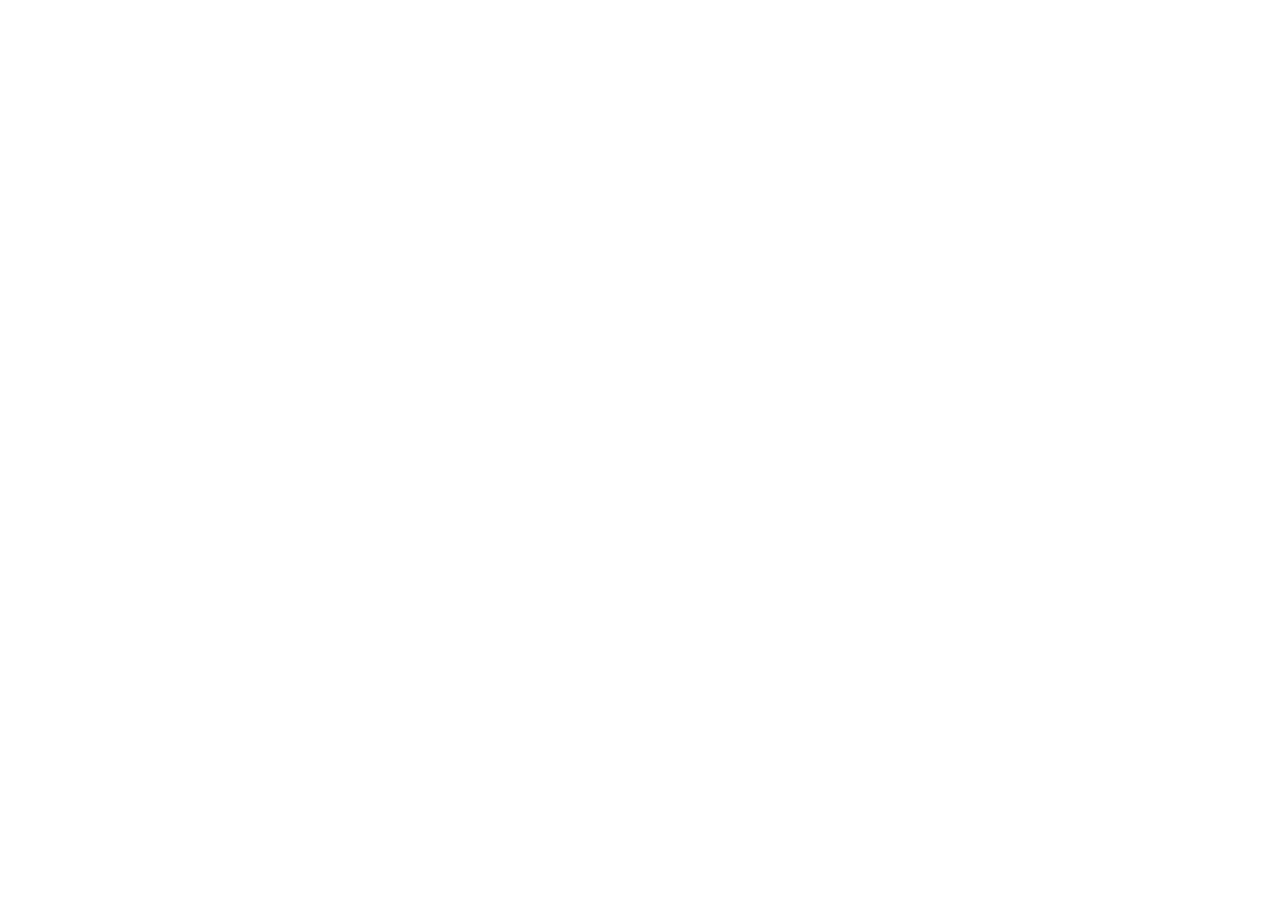
==== index.html @ c0df2252 "First commit" ====
<!DOCTYPE html>
<html>

<head>
    <title>Demo</title>

    <link rel="stylesheet" href="https://ajax.aspnetcdn.com/ajax/bootstrap/3.3.6/css/bootstrap.min.css">
    <script src="https://ajax.aspnetcdn.com/ajax/jQuery/jquery-1.12.4.min.js"></script>
    <script src="https://ajax.aspnetcdn.com/ajax/bootstrap/3.3.6/bootstrap.min.js"></script>

    <style>
        .gly-ani {
          animation: ani 2s infinite linear;
        }
        @keyframes ani {
          0% {
            transform: rotate(0deg);
          }
          100% {
            transform: rotate(359deg);
          }
        }
    </style>  
</head>

<body>
<div class="container">

    <span class="glyphicon glyphicon-refresh gly-ani" style="font-size:40px;"></span>

</div>
</body>

</html>
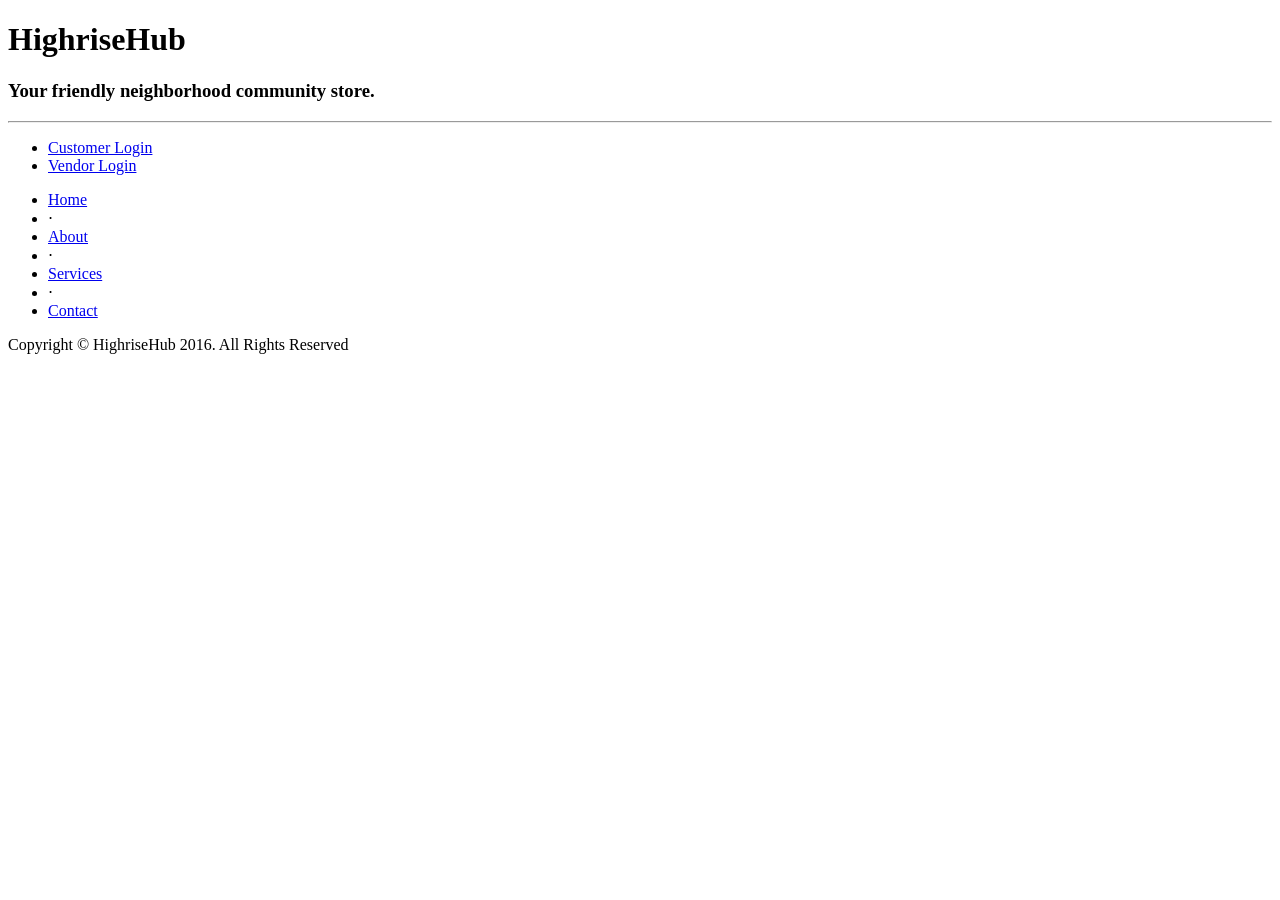
==== commit ce2d388a: "Added more functionality like reviews, daily subscription enhancements" ====
--- a/index.html
+++ b/index.html
@@ -1,34 +1,103 @@
-<!DOCTYPE html>
-<html>
-
-<head>
-    <title>Demo</title>
-
-    <link rel="stylesheet" href="https://ajax.aspnetcdn.com/ajax/bootstrap/3.3.6/css/bootstrap.min.css">
-    <script src="https://ajax.aspnetcdn.com/ajax/jQuery/jquery-1.12.4.min.js"></script>
-    <script src="https://ajax.aspnetcdn.com/ajax/bootstrap/3.3.6/bootstrap.min.js"></script>
-
-    <style>
-        .gly-ani {
-          animation: ani 2s infinite linear;
-        }
-        @keyframes ani {
-          0% {
-            transform: rotate(0deg);
-          }
-          100% {
-            transform: rotate(359deg);
-          }
-        }
-    </style>  
-</head>
-
-<body>
-<div class="container">
-
-    <span class="glyphicon glyphicon-refresh gly-ani" style="font-size:40px;"></span>
-
-</div>
-</body>
-
-</html>+<!DOCTYPE html>
+<html lang="en">
+
+<head>
+
+    <meta charset="utf-8">
+    <meta http-equiv="X-UA-Compatible" content="IE=edge">
+    <meta name="viewport" content="width=device-width, initial-scale=1">
+    <meta name="description" content="">
+    <meta name="author" content="">
+
+    <title>HighriseHub - Welcome</title>
+
+    <!-- Bootstrap Core CSS -->
+    <link href="css/bootstrap.min.css" rel="stylesheet">
+
+    <!-- Custom CSS -->
+    <link href="css/landing-page.css" rel="stylesheet">
+
+    <!-- Custom Fonts -->
+    <link href="font-awesome/css/font-awesome.min.css" rel="stylesheet" type="text/css">
+    <link href="https://fonts.googleapis.com/css?family=Lato:300,400,700,300italic,400italic,700italic" rel="stylesheet" type="text/css">
+
+    <!-- HTML5 Shim and Respond.js IE8 support of HTML5 elements and media queries -->
+    <!-- WARNING: Respond.js doesn't work if you view the page via file:// -->
+    <!--[if lt IE 9]>
+        <script src="https://oss.maxcdn.com/libs/html5shiv/3.7.0/html5shiv.js"></script>
+        <script src="https://oss.maxcdn.com/libs/respond.js/1.4.2/respond.min.js"></script>
+    <![endif]-->
+
+</head>
+
+<body>
+
+  
+
+    <!-- Header -->
+    <a name="about"></a>
+    <div class="intro-header">
+        <div class="container">
+
+            <div class="row">
+                <div class="col-lg-12">
+                    <div class="intro-message">
+                        <h1>HighriseHub</h1>
+                        <h3>Your friendly neighborhood community store.</h3>
+                        <hr class="intro-divider">
+                        <ul class="list-inline intro-social-buttons">
+                            <li>
+                                <a href="http://10.52.98.115/customer-login.html" class="btn btn-default btn-lg"> <span class="network-name">Customer Login</span></a>
+                            </li>
+                            <li>
+                                <a href="http://10.52.98.115/vendor-login.html" class="btn btn-default btn-lg"> <span class="network-name">Vendor Login</span></a>
+                            </li>
+
+                        </ul>
+                    </div>
+                </div>
+            </div>
+
+        </div>
+        <!-- /.container -->
+
+    </div>
+    <!-- /.intro-header -->
+
+    <!-- Footer -->
+    <footer>
+        <div class="container">
+            <div class="row">
+                <div class="col-lg-12">
+                    <ul class="list-inline">
+                        <li>
+                            <a href="#">Home</a>
+                        </li>
+                        <li class="footer-menu-divider">&sdot;</li>
+                        <li>
+                            <a href="#about">About</a>
+                        </li>
+                        <li class="footer-menu-divider">&sdot;</li>
+                        <li>
+                            <a href="#services">Services</a>
+                        </li>
+                        <li class="footer-menu-divider">&sdot;</li>
+                        <li>
+                            <a href="#contact">Contact</a>
+                        </li>
+                    </ul>
+                    <p class="copyright text-muted small">Copyright &copy; HighriseHub 2016. All Rights Reserved</p>
+                </div>
+            </div>
+        </div>
+    </footer>
+
+    <!-- jQuery -->
+    <script src="js/jquery.js"></script>
+
+    <!-- Bootstrap Core JavaScript -->
+    <script src="js/bootstrap.min.js"></script>
+
+</body>
+
+</html>
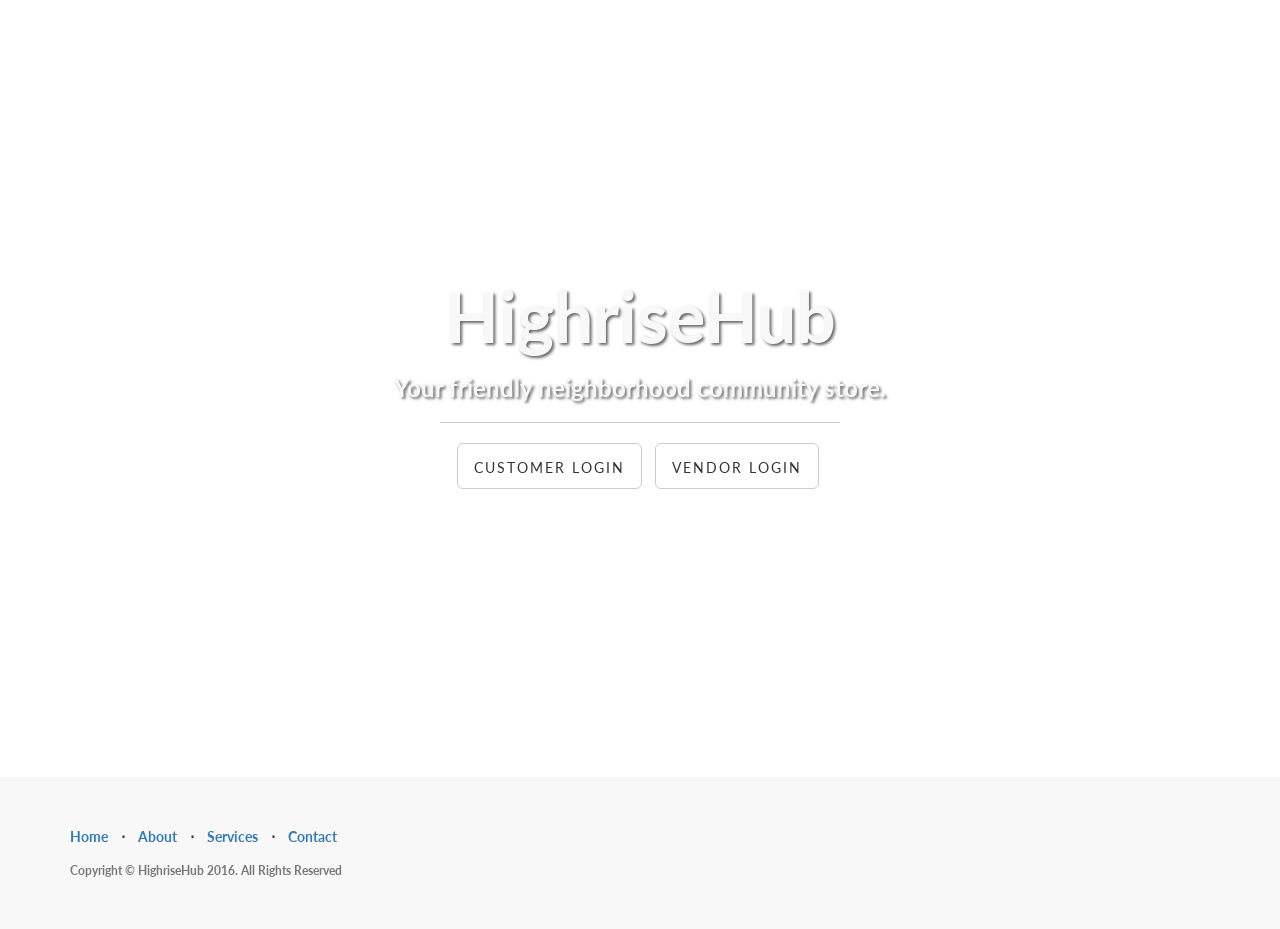
==== commit 9e72d1e6: "Changed the database schema to add categories, reviews, order fields like fulfilled, order amount. V" ====
--- a/index.html
+++ b/index.html
@@ -47,10 +47,10 @@
                         <hr class="intro-divider">
                         <ul class="list-inline intro-social-buttons">
                             <li>
-                                <a href="http://10.52.98.115/customer-login.html" class="btn btn-default btn-lg"> <span class="network-name">Customer Login</span></a>
+                                <a href=http://e3422a76.ngrok.io/customer-login.html" class="btn btn-default btn-lg"> <span class="network-name">Customer Login</span></a>
                             </li>
                             <li>
-                                <a href="http://10.52.98.115/vendor-login.html" class="btn btn-default btn-lg"> <span class="network-name">Vendor Login</span></a>
+                                <a href="http://e3422a76.ngrok.io/vendor-login.html" class="btn btn-default btn-lg"> <span class="network-name">Vendor Login</span></a>
                             </li>
 
                         </ul>
--- a/css/landing-page.css
+++ b/css/landing-page.css
@@ -0,0 +1,170 @@
+/*
+ * Start Bootstrap - Landing Page (http://startbootstrap.com/)
+ * Copyright 2013-2016 Start Bootstrap
+ * Licensed under MIT (https://github.com/BlackrockDigital/startbootstrap/blob/gh-pages/LICENSE)
+ */
+
+body,
+html {
+    width: 100%;
+    height: 100%;
+}
+
+body,
+h1,
+h2,
+h3,
+h4,
+h5,
+h6 {
+    font-family: "Lato","Helvetica Neue",Helvetica,Arial,sans-serif;
+    font-weight: 700;
+}
+
+.topnav {
+    font-size: 14px; 
+}
+
+.lead {
+    font-size: 18px;
+    font-weight: 400;
+}
+
+.intro-header {
+    padding-top: 50px; /* If you're making other pages, make sure there is 50px of padding to make sure the navbar doesn't overlap content! */
+    padding-bottom: 50px;
+    text-align: center;
+    color: #f8f8f8;
+    background: url(../img/intro-bg.jpg) no-repeat center center;
+    background-size: cover;
+}
+
+.intro-message {
+    position: relative;
+    padding-top: 20%;
+    padding-bottom: 20%;
+}
+
+.intro-message > h1 {
+    margin: 0;
+    text-shadow: 2px 2px 3px rgba(0,0,0,0.6);
+    font-size: 5em;
+}
+
+.intro-divider {
+    width: 400px;
+    border-top: 1px solid #f8f8f8;
+    border-bottom: 1px solid rgba(0,0,0,0.2);
+}
+
+.intro-message > h3 {
+    text-shadow: 2px 2px 3px rgba(0,0,0,0.6);
+}
+
+@media(max-width:767px) {
+    .intro-message {
+        padding-bottom: 15%;
+    }
+
+    .intro-message > h1 {
+        font-size: 3em;
+    }
+
+    ul.intro-social-buttons > li {
+        display: block;
+        margin-bottom: 20px;
+        padding: 0;
+    }
+
+    ul.intro-social-buttons > li:last-child {
+        margin-bottom: 0;
+    }
+
+    .intro-divider {
+        width: 100%;
+    }
+}
+
+.network-name {
+    text-transform: uppercase;
+    font-size: 14px;
+    font-weight: 400;
+    letter-spacing: 2px;
+}
+
+.content-section-a {
+    padding: 50px 0;
+    background-color: #f8f8f8;
+}
+
+.content-section-b {
+    padding: 50px 0;
+    border-top: 1px solid #e7e7e7;
+    border-bottom: 1px solid #e7e7e7;
+}
+
+.section-heading {
+    margin-bottom: 30px;
+}
+
+.section-heading-spacer {
+    float: left;
+    width: 200px;
+    border-top: 3px solid #e7e7e7;
+}
+
+.banner {
+    padding: 100px 0;
+    color: #f8f8f8;
+    background: url(../img/banner-bg.jpg) no-repeat center center;
+    background-size: cover;
+}
+
+.banner h2 {
+    margin: 0;
+    text-shadow: 2px 2px 3px rgba(0,0,0,0.6);
+    font-size: 3em;
+}
+
+.banner ul {
+    margin-bottom: 0;
+}
+
+.banner-social-buttons {
+    float: right;
+    margin-top: 0;
+}
+
+@media(max-width:1199px) {
+    ul.banner-social-buttons {
+        float: left;
+        margin-top: 15px;
+    }
+}
+
+@media(max-width:767px) {
+    .banner h2 {
+        margin: 0;
+        text-shadow: 2px 2px 3px rgba(0,0,0,0.6);
+        font-size: 3em;
+    }
+
+    ul.banner-social-buttons > li {
+        display: block;
+        margin-bottom: 20px;
+        padding: 0;
+    }
+
+    ul.banner-social-buttons > li:last-child {
+        margin-bottom: 0;
+    }
+}
+
+footer {
+    padding: 50px 0;
+    background-color: #f8f8f8;
+}
+
+p.copyright {
+    margin: 15px 0 0;
+}
